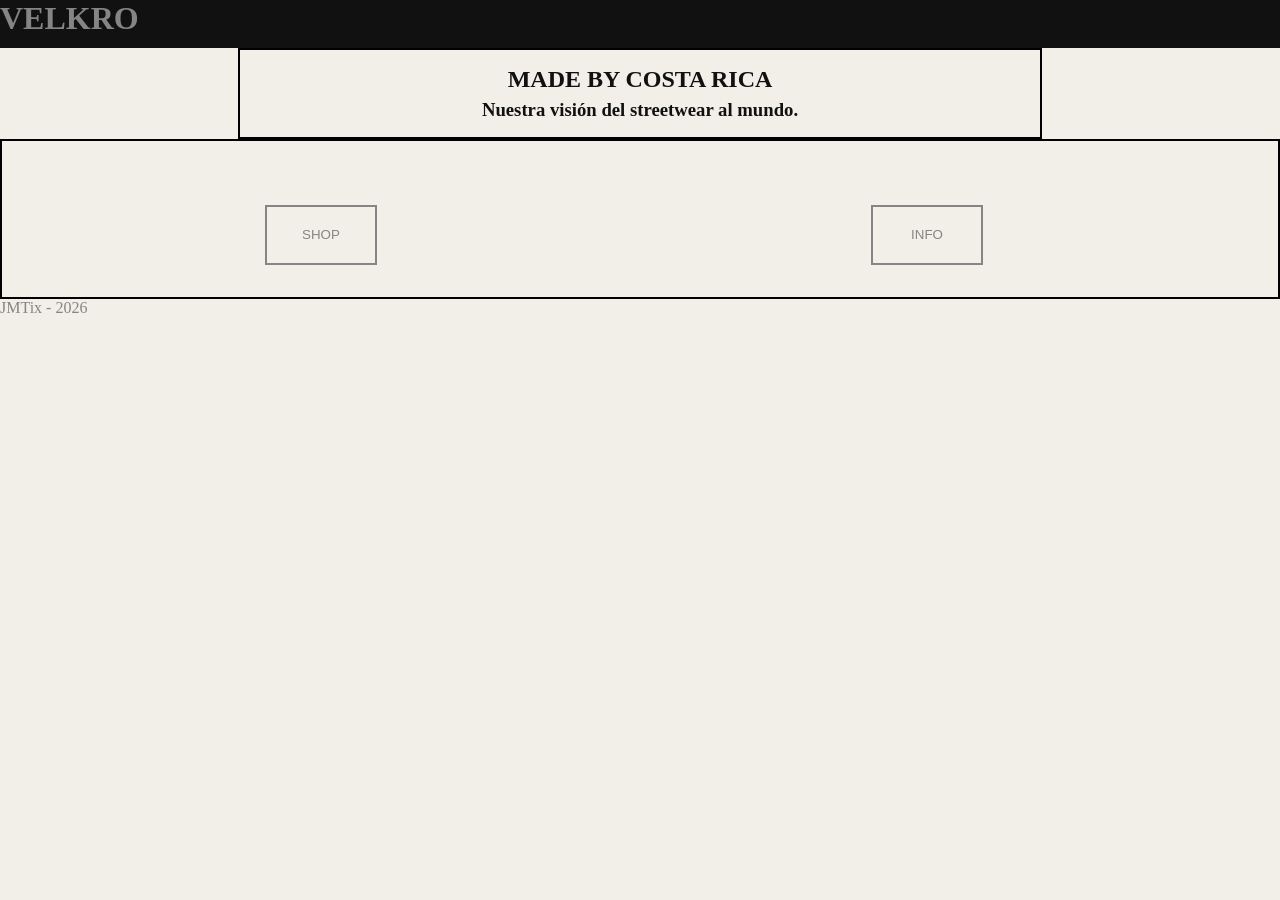
==== LandingPage/index.html @ d340ecd9 "Started the thrid project. Only HTML structure" ====
<!DOCTYPE html>
<html lang="en">
<head>
    <meta charset="UTF-8">
    <meta name="viewport" content="width=device-width, initial-scale=1.0">
    <link rel="stylesheet" href="style.css">
    <title>VELKRO</title>
</head>
<body>
    <script src="script.js" defer></script>

    <header>
        <h1 class="title">VELKRO</h1>


        
    </header>


    <main>
        <div class="main-subtitles">
            <h2 class="subtitle-1">MADE BY COSTA RICA</h2>

            <h3 class="subtitle-2">Nuestra visión del streetwear al mundo.</h3>
        </div>

        <div class="button-container">
            <button class="button" id="shop-button">
                SHOP
            </button>

            <button class="button" id="info-button">
                INFO
            </button>
        </div>
    </main>

    <footer>
        JMTix - 2026
    </footer>
</body>
</html>
---- LandingPage/style.css ----
:root {
    --background:   #F1EFE8;
    --primary-color:    #111111;
    --secondary-color: #858585;
    --text: #B9B4A8;
}   

* {
    background-color: var(--background);
    color: var(--secondary-color);

    margin: 0;
    padding: 0;
}
header {
    display: flex;
    flex-flow: row nowrap;

    width: 100%;
    height: 3rem;
    

    background: var(--primary-color);

}

.title {
    background: none;
}

.main-subtitles {
    display: flex;
    flex-flow: column wrap;
    gap: 0.4rem;

    margin: auto;
    padding: 1rem;

    width: 60vw;
    height: fit-content;

    border: 2px solid black;

}

.subtitle-1 {


    color: var(--primary-color);
    text-align: center;
}

.subtitle-2 {
    color: var(--primary-color);
    text-align: center;
}

.button-container {
    display: flex;
    flex-flow:row nowrap;
    justify-content: space-around;

    margin: auto;
    padding: 2rem;
    padding-top: 4rem;
    

    border: 2px solid black
}

.button {
    width: 7rem;
    height: 3.7rem;

    margin-right: 2rem;

    background: none;
    border: 2.2px solid var(--secondary-color);

}
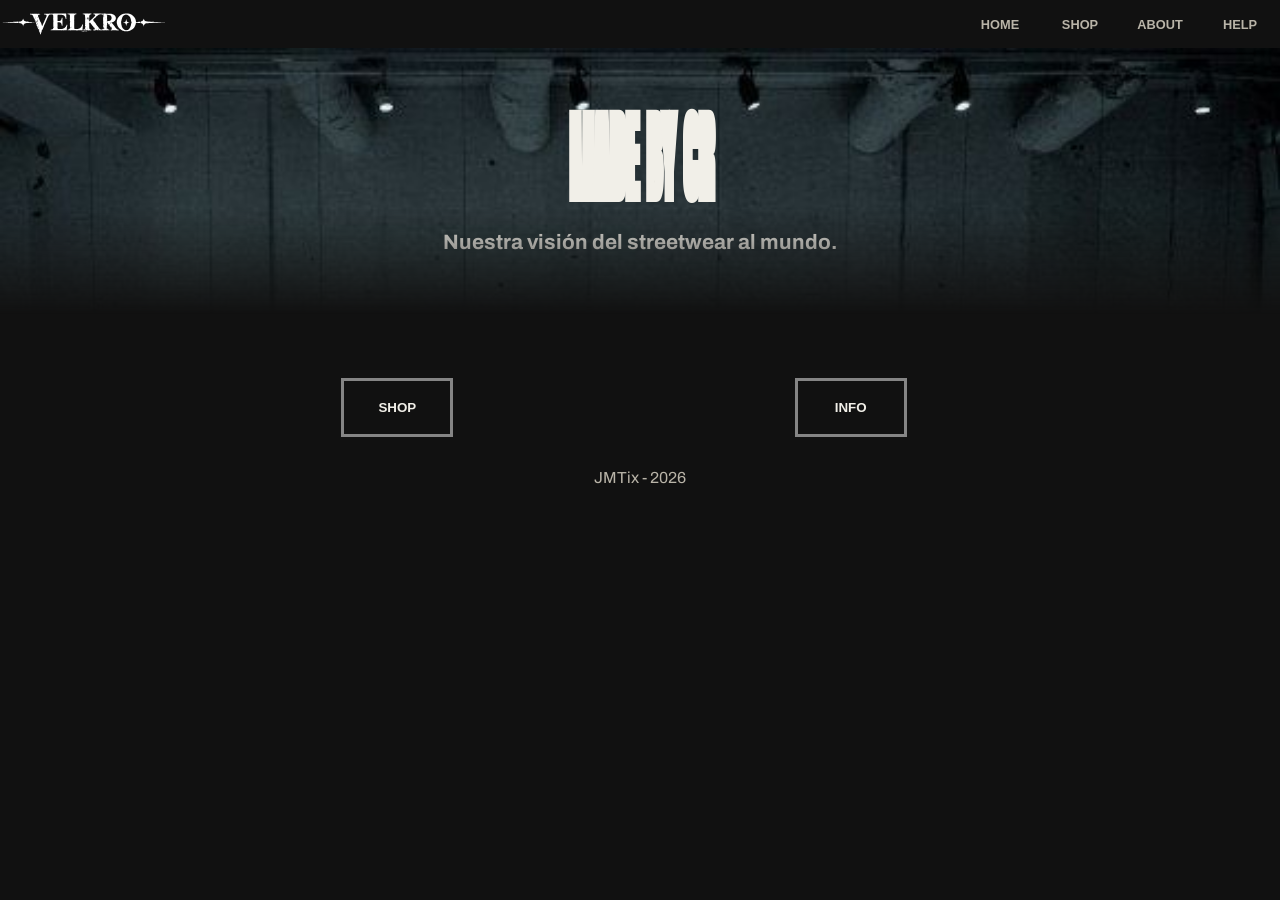
==== commit a41073c6: "Improved visual of landing page" ====
--- a/LandingPage/index.html
+++ b/LandingPage/index.html
@@ -4,26 +4,47 @@
     <meta charset="UTF-8">
     <meta name="viewport" content="width=device-width, initial-scale=1.0">
     <link rel="stylesheet" href="style.css">
+    <link rel="preconnect" href="https://fonts.googleapis.com">
+<link rel="preconnect" href="https://fonts.gstatic.com" crossorigin>
+<link href="https://fonts.googleapis.com/css2?family=Archivo:ital,wght@0,100..900;1,100..900&display=swap" rel="stylesheet">
+<link href="https://fonts.googleapis.com/css2?family=Anton&family=Archivo:ital,wght@0,100..900;1,100..900&display=swap" rel="stylesheet">
+
     <title>VELKRO</title>
 </head>
 <body>
     <script src="script.js" defer></script>
 
     <header>
-        <h1 class="title">VELKRO</h1>
+        <img src="assets/VELKRO_logo_principal.svg" alt="VELKRO" class="logo"> 
+        
+        <button class="menu help-nav">
+            HELP    
+        </button>
 
+        <button class="menu about-nav">
+            ABOUT
+        </button>
 
-        
+        <button class="menu shop-nav">
+            SHOP
+        </button>   
+
+        <button class="menu home-nav" order="1">
+            HOME
+        </button>   
+
     </header>
 
 
     <main>
-        <div class="main-subtitles">
-            <h2 class="subtitle-1">MADE BY COSTA RICA</h2>
+        <div class="bg-image">
+            <div class="main-titles">
 
-            <h3 class="subtitle-2">Nuestra visión del streetwear al mundo.</h3>
+                <h2 class="titles title-1">MADE BY CR</h2>
+
+                <h3 class="titles title-2">Nuestra visión del streetwear al mundo.</h3>
+            </div>
         </div>
-
         <div class="button-container">
             <button class="button" id="shop-button">
                 SHOP
--- a/LandingPage/style.css
+++ b/LandingPage/style.css
@@ -1,71 +1,148 @@
 :root {
-    --background:   #F1EFE8;
-    --primary-color:    #111111;
+    --primary-color:   #F1EFE8;
+    --background:    #111111;
     --secondary-color: #858585;
     --text: #B9B4A8;
+
+    --font-display: 'Anton', sans-serif;
+    --font-body: 'Archivo', sans-serif;
 }   
 
 * {
-    background-color: var(--background);
-    color: var(--secondary-color);
-
     margin: 0;
     padding: 0;
 }
+
+body {
+    background-color: var(--background);
+ 
+
+    font-family: var(--font-body);
+}
+
 header {
     display: flex;
     flex-flow: row nowrap;
+    justify-content: flex-end;
 
     width: 100%;
-    height: 3rem;
+    height: 3rem;   
     
+    font-family: var(--font-display);
+    background: var(--background);
+}
 
-    background: var(--primary-color);
+footer {
+    display: flex;
+    align-items: center;
+    justify-content: center;
+
+    color: var(--text)
+}
+.logo {
+    background: none;
+    margin-right: auto;
+
+    filter: brightness(0) invert(1);
+
+    width: 10.5rem;
+    height: 100%;
+}
+
+
+.menu {
+    width: 5rem;
+    height: 100%;
+
+    color: var(--text);
+    font-weight: bold;
+    font-size: 0.8rem;
+    background: none;
+    border: none;
+
 
 }
 
-.title {
-    background: none;
+.menu:hover {
+    transform: scale(1.1);
+}
+.home-nav {
+    order: 1;
 }
 
-.main-subtitles {
+.shop-nav {
+    order: 2;
+}
+
+.about-nav {
+    order: 3;
+}
+
+.help-nav {
+    order: 4;
+}
+
+.bg-image {
+    background-image: url(assets/clothe-menu-image.jpg);
+
+    background-repeat: repeat-x;
+    background-size: cover;
+
+
+  -webkit-mask-image: linear-gradient(to bottom, black 60%, transparent 100%);
+  mask-image: linear-gradient(to bottom, black 60%, transparent 100%);
+
+
+    width: 100%;
+    height: fit-content;
+}
+
+.main-titles {
     display: flex;
     flex-flow: column wrap;
-    gap: 0.4rem;
+    align-items: center;
+    justify-content: center;
+    row-gap: 3rem;
 
     margin: auto;
-    padding: 1rem;
+    padding-top: 1.6rem;
 
-    width: 60vw;
-    height: fit-content;
-
-    border: 2px solid black;
+    width: 70vw;
+    height: 15rem;
 
 }
 
-.subtitle-1 {
+.titles {
+    font-family: var(--font-display);
+
+    color: var(--text);
+    text-align: center;
+    color: var(--primary-color);
+}
+
+.title-1 {
+
+    display: inline-block;
+    transform: scaleY(3.2);
+    
+    font-size: 2rem;
+    font-weight: 800 
+}
 
 
-    color: var(--primary-color);
-    text-align: center;
+.title-2 {
+    font-size: 1.3rem;
+    font-family: var(--font-body);
 }
-
-.subtitle-2 {
-    color: var(--primary-color);
-    text-align: center;
-}
-
 .button-container {
     display: flex;
-    flex-flow:row nowrap;
-    justify-content: space-around;
+    flex-flow:row wrap;
+    justify-content: space-evenly;
 
     margin: auto;
     padding: 2rem;
     padding-top: 4rem;
     
-
-    border: 2px solid black
 }
 
 .button {
@@ -75,6 +152,8 @@
     margin-right: 2rem;
 
     background: none;
-    border: 2.2px solid var(--secondary-color);
+    border: 3px solid var(--secondary-color);
 
+    font-weight: 800;
+    color: var(--primary-color);
 }
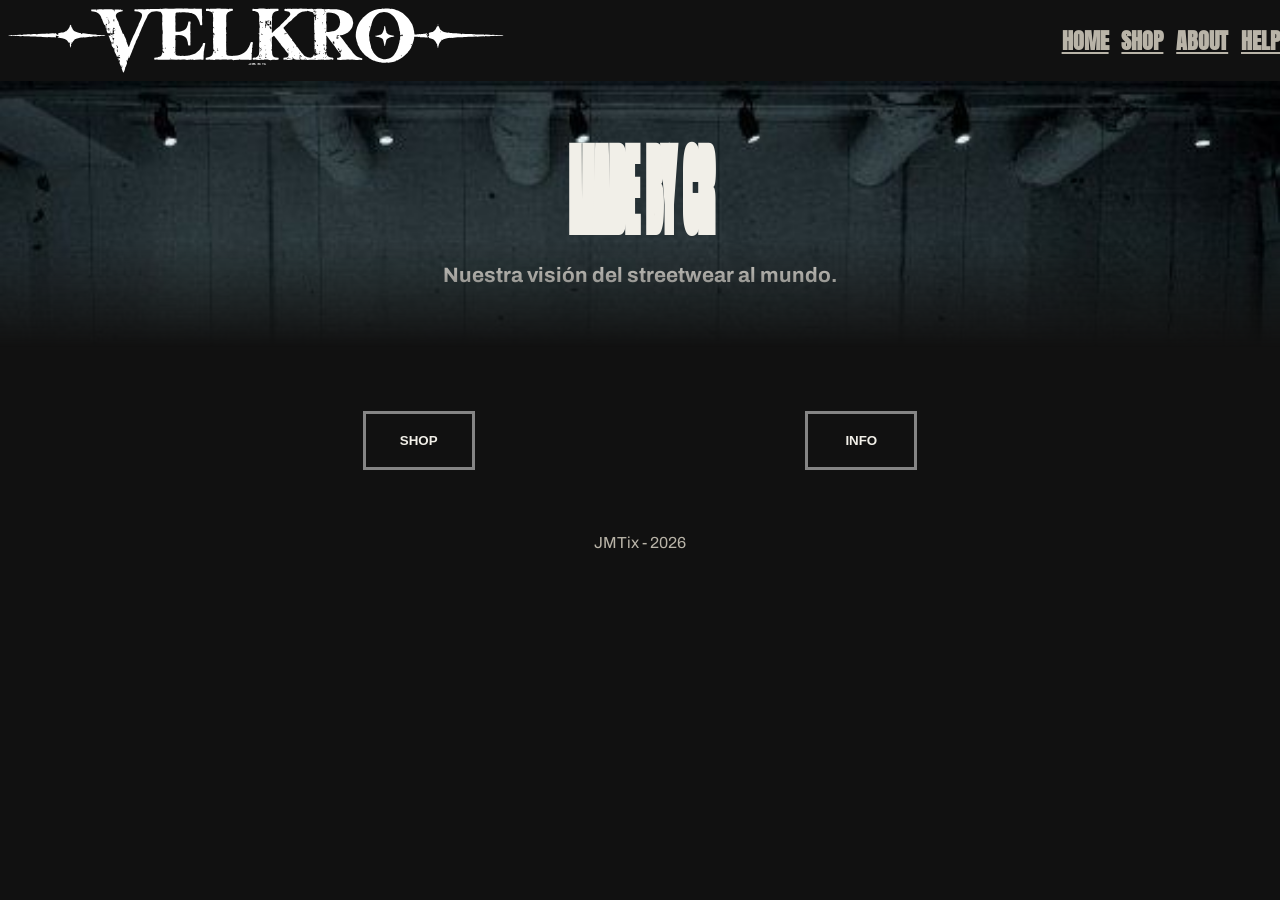
==== commit 6e051e12: "Better HTML and CSS structure and fixes" ====
--- a/LandingPage/index.html
+++ b/LandingPage/index.html
@@ -14,35 +14,34 @@
 <body>
     <script src="script.js" defer></script>
 
-    <header>
+    <nav>
         <img src="assets/VELKRO_logo_principal.svg" alt="VELKRO" class="logo"> 
         
-        <button class="menu help-nav">
+        <a href="" class="menu home-nav" >
+            HOME
+        </a>   
+
+        <a href="" class="menu shop-nav">
+            SHOP
+        </a>  
+        
+        <a href="" class="menu about-nav">
+            ABOUT
+        </a>
+
+        <a href="" class="menu help-nav">
             HELP    
-        </button>
-
-        <button class="menu about-nav">
-            ABOUT
-        </button>
-
-        <button class="menu shop-nav">
-            SHOP
-        </button>   
-
-        <button class="menu home-nav" order="1">
-            HOME
-        </button>   
-
-    </header>
+        </a>
+    </nav>
 
 
     <main>
         <div class="bg-image">
             <div class="main-titles">
 
-                <h2 class="titles title-1">MADE BY CR</h2>
+                <h1 class="titles title-1">MADE BY CR</h2>
 
-                <h3 class="titles title-2">Nuestra visión del streetwear al mundo.</h3>
+                <h2 class="titles title-2">Nuestra visión del streetwear al mundo.</h3>
             </div>
         </div>
         <div class="button-container">
--- a/LandingPage/style.css
+++ b/LandingPage/style.css
@@ -20,13 +20,16 @@
     font-family: var(--font-body);
 }
 
-header {
+nav {
     display: flex;
-    flex-flow: row nowrap;
+    flex-flow: row wrap;
     justify-content: flex-end;
-
+    align-items: center;
+    
+    column-gap: 1vw;
+    margin-right: 1vw;
     width: 100%;
-    height: 3rem;   
+    height: clamp(4.7rem, fit-content, fit-content);
     
     font-family: var(--font-display);
     background: var(--background);
@@ -34,8 +37,10 @@
 
 footer {
     display: flex;
-    align-items: center;
+    align-items: flex-end;
     justify-content: center;
+
+    padding-top: 2rem;
 
     color: var(--text)
 }
@@ -44,43 +49,34 @@
     margin-right: auto;
 
     filter: brightness(0) invert(1);
+    min-width:40%;
+    width: clamp(8rem, 9rem, 10rem);
+    height: 100%;
 
-    width: 10.5rem;
-    height: 100%;
+    flex-shrink: 0.8;   
+
+    align-self: center;
 }
 
 
 .menu {
-    width: 5rem;
-    height: 100%;
+    width: fit-content;
+    height: fit-content;
 
     color: var(--text);
     font-weight: bold;
-    font-size: 0.8rem;
+    font-size: 1.4rem;
     background: none;
     border: none;
 
+    outline: none;
 
 }
 
 .menu:hover {
     transform: scale(1.1);
 }
-.home-nav {
-    order: 1;
-}
 
-.shop-nav {
-    order: 2;
-}
-
-.about-nav {
-    order: 3;
-}
-
-.help-nav {
-    order: 4;
-}
 
 .bg-image {
     background-image: url(assets/clothe-menu-image.jpg);
@@ -149,8 +145,6 @@
     width: 7rem;
     height: 3.7rem;
 
-    margin-right: 2rem;
-
     background: none;
     border: 3px solid var(--secondary-color);
 
